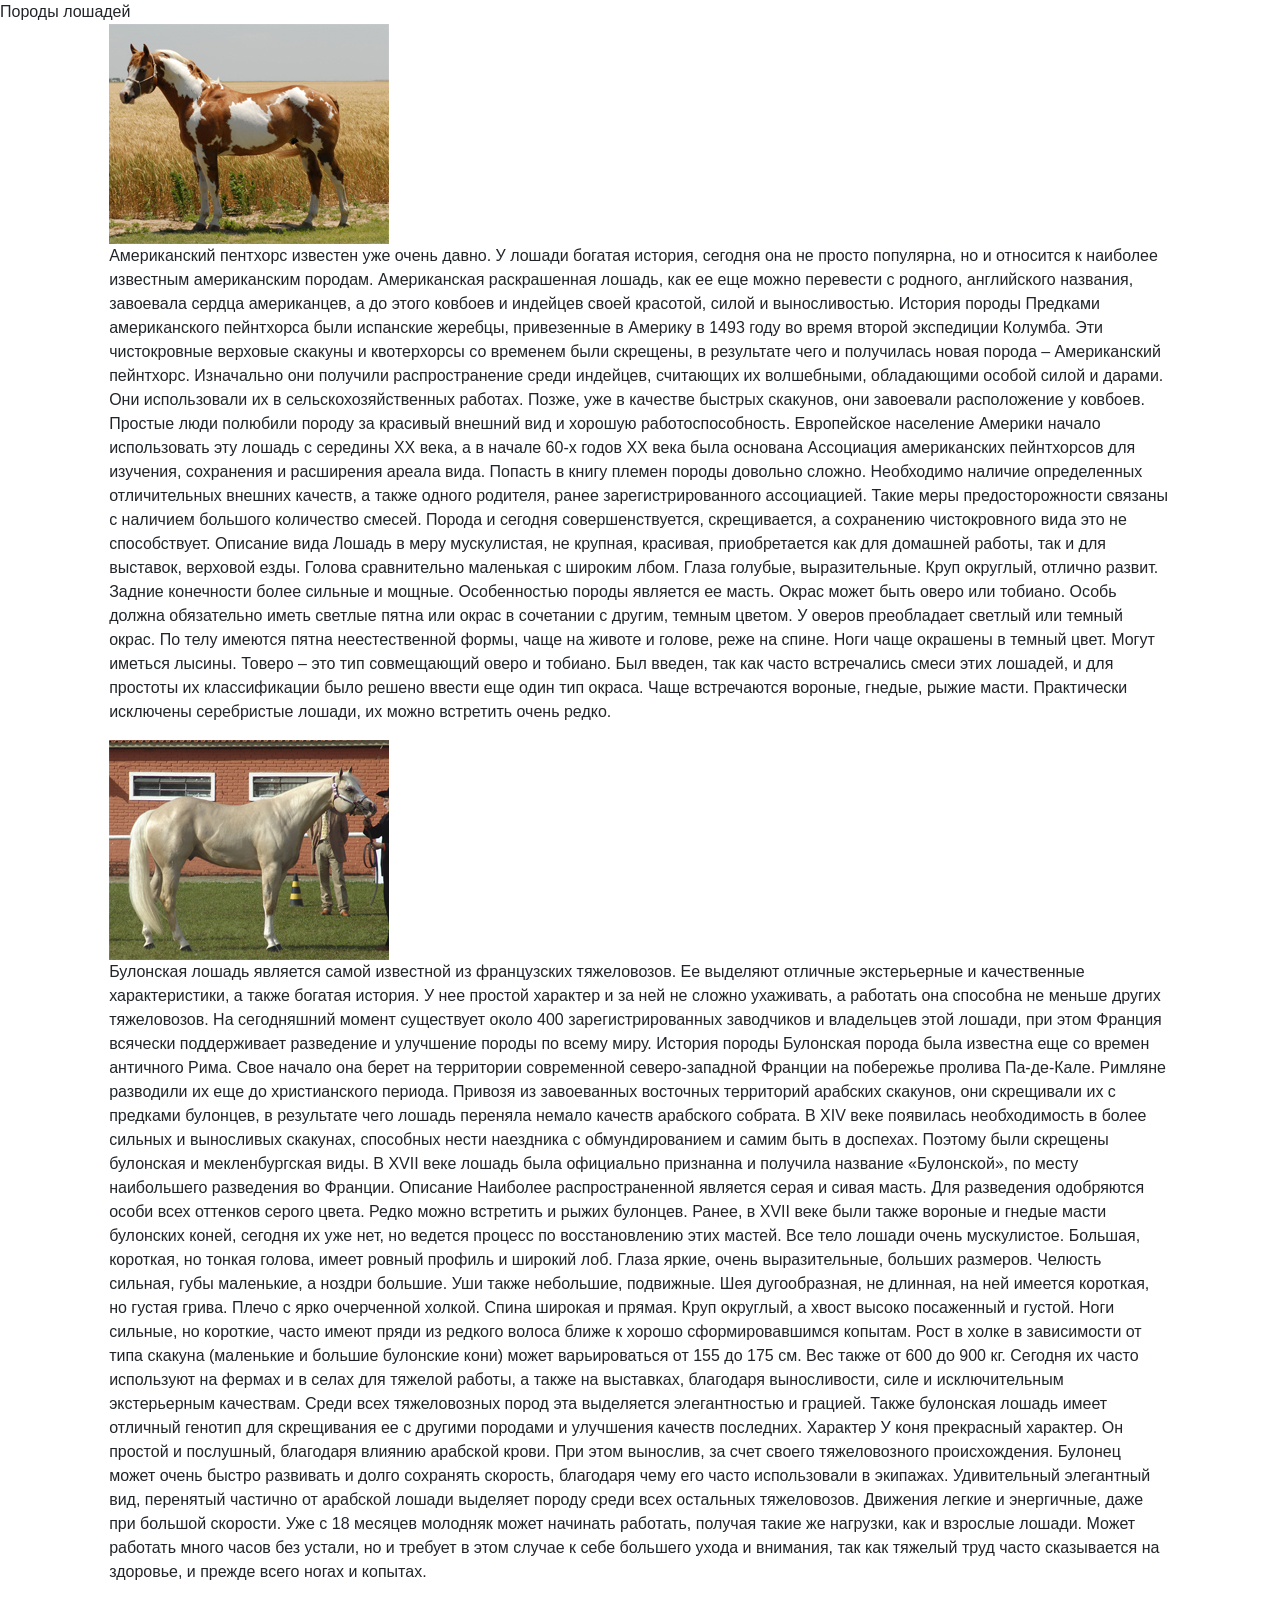
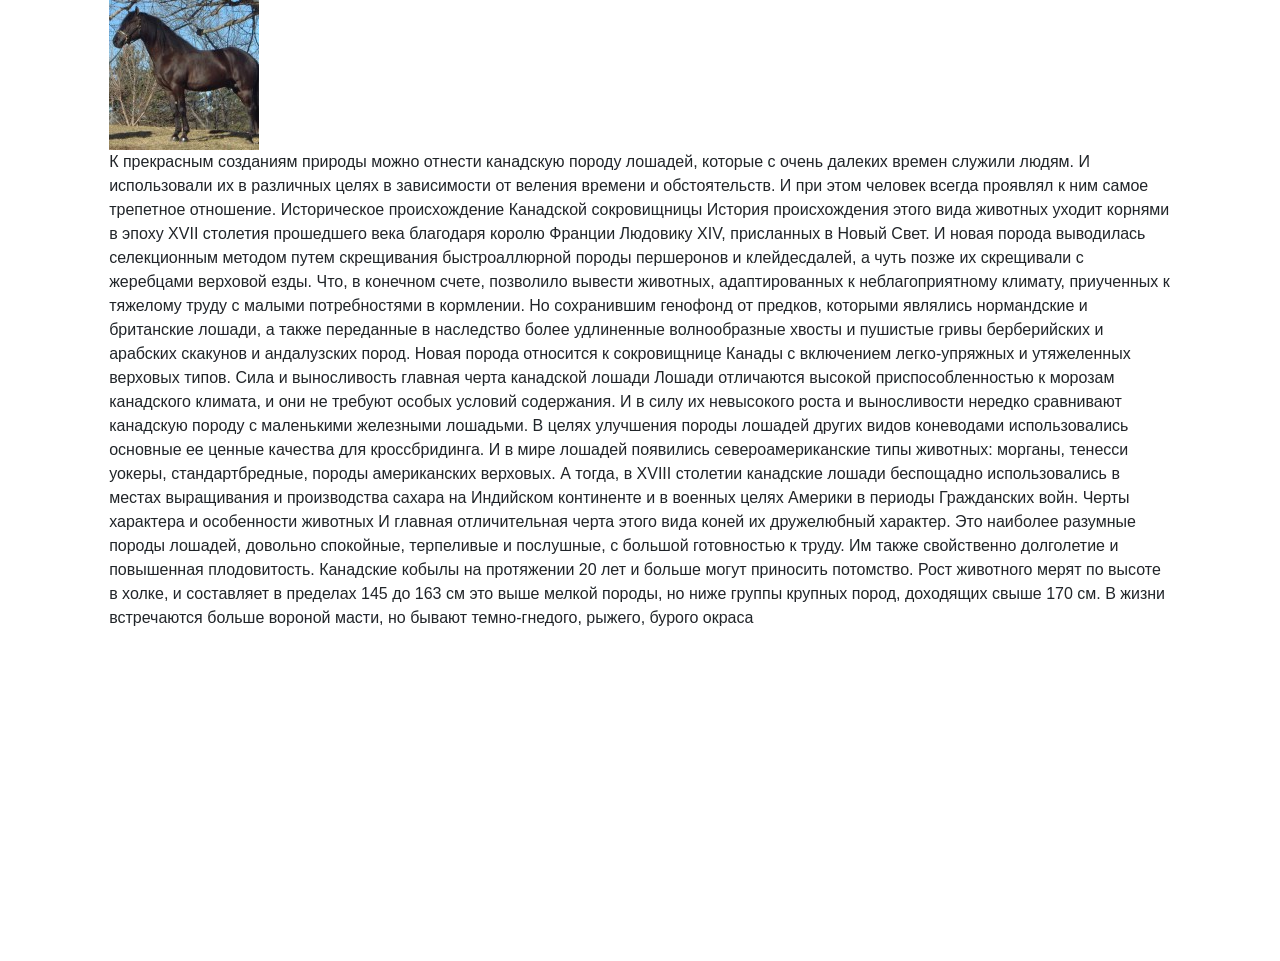
==== index1.html @ a0349586 "Add files via upload" ====
<html lang="ru">
    <head>
        <meta charset="utf-8" />
        <title>Породы лошадей</title>
		<meta name="viewport" content="width=device-width">
		<link rel="stylesheet" href="https://stackpath.bootstrapcdn.com/bootstrap/4.1.3/css/bootstrap.min.css" integrity="sha384-MCw98/SFnGE8fJT3GXwEOngsV7Zt27NXFoaoApmYm81iuXoPkFOJwJ8ERdknLPMO" crossorigin="anonymous">
		<link rel="stylesheet" type="text/css" href="slick/slick.css"/>
		<link rel="stylesheet" type="text/css" href="slick/slick-theme.css"/>
		 <link rel="stylesheet" type="text/css" href="css/style1.css">
    </head>
    <body height: 1000px;>
	<div class="conteiner"> 
		<div class="header"> Породы лошадей</div>
	
		<div class="row"> 
			<div class="col-md-1 col-xs-12 col-sm-12 left" > 
				
		</div>
				<div class="col-md-10 col-xs-12 col-sm-12 offset-2 "  style="margin-left: 0px;">
				<div class="galereya" style="margin-top:0px">
				<div class="background"> <img class="background1" src="ava_paint.jpg"> 
				<p  > Американский пентхорс известен уже очень давно. У лошади богатая история, сегодня она не просто популярна, но и относится к наиболее известным американским породам. Американская раскрашенная лошадь, как ее еще можно перевести с родного, английского названия, завоевала сердца американцев, а до этого ковбоев и индейцев своей красотой, силой и выносливостью.

История породы
Предками американского пейнтхорса были испанские жеребцы, привезенные в Америку в 1493 году во время второй экспедиции Колумба. Эти чистокровные верховые скакуны и квотерхорсы со временем были скрещены, в результате чего и получилась новая порода – Американский пейнтхорс. Изначально они получили распространение среди индейцев, считающих их волшебными, обладающими особой силой и дарами. Они использовали их в сельскохозяйственных работах. Позже, уже в качестве быстрых скакунов, они завоевали расположение у ковбоев. Простые люди полюбили породу за красивый внешний вид и хорошую работоспособность.

Европейское население Америки начало использовать эту лошадь с середины XX века, а в начале 60-х годов XX века была основана Ассоциация американских пейнтхорсов для изучения, сохранения и расширения ареала вида. Попасть в книгу племен породы довольно сложно. Необходимо наличие определенных отличительных внешних качеств, а также одного родителя, ранее зарегистрированного ассоциацией. Такие меры предосторожности связаны с наличием большого количество смесей. Порода и сегодня совершенствуется, скрещивается, а сохранению чистокровного вида это не способствует.

Описание вида
Лошадь в меру мускулистая, не крупная, красивая, приобретается как для домашней работы, так и для выставок, верховой езды. Голова сравнительно маленькая с широким лбом. Глаза голубые, выразительные. Круп округлый, отлично развит. Задние конечности более сильные и мощные.

Особенностью породы является ее масть. Окрас может быть оверо или тобиано. Особь должна обязательно иметь светлые пятна или окрас в сочетании с другим, темным цветом.

У оверов преобладает светлый или темный окрас. По телу имеются пятна неестественной формы, чаще на животе и голове, реже на спине. Ноги чаще окрашены в темный цвет. Могут иметься лысины.
	Товеро – это тип совмещающий оверо и тобиано. Был введен, так как часто встречались смеси этих лошадей, и для простоты их классификации было решено ввести еще один тип окраса. Чаще встречаются вороные, гнедые, рыжие масти. Практически исключены серебристые лошади, их можно встретить очень редко.</p>	</div>
				<div> <img class="background1" src="boo522.jpg"> 
				<p> Булонская лошадь является самой известной из французских тяжеловозов. Ее выделяют отличные экстерьерные и качественные характеристики, а также богатая история. У нее простой характер и за ней не сложно ухаживать, а работать она способна не меньше других тяжеловозов.

На сегодняшний момент существует около 400 зарегистрированных заводчиков и владельцев этой лошади, при этом Франция всячески поддерживает разведение и улучшение породы по всему миру.
История породы
Булонская порода была известна еще со времен античного Рима. Свое начало она берет на территории современной северо-западной Франции на побережье пролива Па-де-Кале. Римляне разводили их еще до христианского периода. Привозя из завоеванных восточных территорий арабских скакунов, они скрещивали их с предками булонцев, в результате чего лошадь переняла немало качеств арабского собрата. В XIV веке появилась необходимость в более сильных и выносливых скакунах, способных нести наездника с обмундированием и самим быть в доспехах. Поэтому были скрещены булонская и мекленбургская виды. В XVII веке лошадь была официально признанна и получила название «Булонской», по месту наибольшего разведения во Франции.
Описание
Наиболее распространенной является серая и сивая масть. Для разведения одобряются особи всех оттенков серого цвета. Редко можно встретить и рыжих булонцев. Ранее, в XVII веке были также вороные и гнедые масти булонских коней, сегодня их уже нет, но ведется процесс по восстановлению этих мастей.

Все тело лошади очень мускулистое. Большая, короткая, но тонкая голова, имеет ровный профиль и широкий лоб. Глаза яркие, очень выразительные, больших размеров. Челюсть сильная, губы маленькие, а ноздри большие. Уши также небольшие, подвижные. Шея дугообразная, не длинная, на ней имеется короткая, но густая грива. Плечо с ярко очерченной холкой. Спина широкая и прямая. Круп округлый, а хвост высоко посаженный и густой. Ноги сильные, но короткие, часто имеют пряди из редкого волоса ближе к хорошо сформировавшимся копытам.
	Рост в холке в зависимости от типа скакуна (маленькие и большие булонские кони) может варьироваться от 155 до 175 см. Вес также от 600 до 900 кг.

Сегодня их часто используют на фермах и в селах для тяжелой работы, а также на выставках, благодаря выносливости, силе и исключительным экстерьерным качествам. Среди всех тяжеловозных пород эта выделяется элегантностью и грацией. Также булонская лошадь имеет отличный генотип для скрещивания ее с другими породами и улучшения качеств последних.

Характер
У коня прекрасный характер. Он простой и послушный, благодаря влиянию арабской крови. При этом вынослив, за счет своего тяжеловозного происхождения. Булонец может очень быстро развивать и долго сохранять скорость, благодаря чему его часто использовали в экипажах. Удивительный элегантный вид, перенятый частично от арабской лошади выделяет породу среди всех остальных тяжеловозов. Движения легкие и энергичные, даже при большой скорости.
Уже с 18 месяцев молодняк может начинать работать, получая такие же нагрузки, как и взрослые лошади. Может работать много часов без устали, но и требует в этом случае к себе большего ухода и внимания, так как тяжелый труд часто сказывается на здоровье, и прежде всего ногах и копытах.
				</p>	 </div>
				<div> <img class="background1" src="canad7-150x150.jpg"> 
					<p> К прекрасным созданиям природы можно отнести канадскую породу лошадей, которые с очень далеких времен служили людям.
И использовали их в различных целях в зависимости от веления времени и обстоятельств. И при этом человек всегда проявлял к ним самое трепетное отношение.

Историческое происхождение Канадской сокровищницы
История происхождения этого вида животных уходит корнями в эпоху XVII столетия прошедшего века благодаря королю Франции Людовику XIV, присланных в Новый Свет. И новая порода выводилась селекционным методом путем скрещивания быстроаллюрной породы першеронов и клейдесдалей, а чуть позже их скрещивали с жеребцами верховой езды. Что, в конечном счете, позволило вывести животных, адаптированных к неблагоприятному климату, приученных к тяжелому труду с малыми потребностями в кормлении. Но сохранившим генофонд от предков, которыми являлись нормандские и британские лошади, а также переданные в наследство более удлиненные волнообразные хвосты и пушистые гривы берберийских и арабских скакунов и андалузских пород. Новая порода относится к сокровищнице Канады с включением легко-упряжных и утяжеленных верховых типов.

Сила и выносливость главная черта канадской лошади
Лошади отличаются высокой приспособленностью к морозам канадского климата, и они не требуют особых условий содержания. И в силу их невысокого роста и выносливости нередко сравнивают канадскую породу с маленькими железными лошадьми.

В целях улучшения породы лошадей других видов коневодами использовались основные ее ценные качества для кроссбридинга. И в мире лошадей появились североамериканские типы животных: морганы, тенесси уокеры, стандартбредные, породы американских верховых. А тогда, в XVIII столетии канадские лошади беспощадно использовались в местах выращивания и производства сахара на Индийском континенте и в военных целях Америки в периоды Гражданских войн.
Черты характера и особенности животных
И главная отличительная черта этого вида коней их дружелюбный характер. Это наиболее разумные породы лошадей, довольно спокойные, терпеливые и послушные, с большой готовностью к труду. Им также свойственно долголетие и повышенная плодовитость. Канадские кобылы на протяжении 20 лет и больше могут приносить потомство. Рост животного мерят по высоте в холке, и составляет в пределах 145 до 163 см это выше мелкой породы, но ниже группы крупных пород, доходящих свыше 170 см. В жизни встречаются больше вороной масти, но бывают темно-гнедого, рыжего, бурого окраса
</p>
</div>
					
				<div> <iframe width="560" height="315" src="https://www.youtube.com/embed/XWEa0Dd_Vxs" frameborder="0" allow="accelerometer; autoplay; encrypted-media; gyroscope; picture-in-picture" allowfullscreen></iframe>
					</div>
				
		</div>
  
		
		<div class="footer" >
			
		</div>	</div> 
	
	<script src="https://code.jquery.com/jquery-3.3.1.slim.min.js" integrity="sha384-q8i/X+965DzO0rT7abK41JStQIAqVgRVzpbzo5smXKp4YfRvH+8abtTE1Pi6jizo" crossorigin="anonymous"></script>
	<script src="https://cdnjs.cloudflare.com/ajax/libs/popper.js/1.14.3/umd/popper.min.js" integrity="sha384-ZMP7rVo3mIykV+2+9J3UJ46jBk0WLaUAdn689aCwoqbBJiSnjAK/l8WvCWPIPm49" crossorigin="anonymous"></script>
	<script src="https://stackpath.bootstrapcdn.com/bootstrap/4.1.3/js/bootstrap.min.js" integrity="sha384-ChfqqxuZUCnJSK3+MXmPNIyE6ZbWh2IMqE241rYiqJxyMiZ6OW/JmZQ5stwEULTy" crossorigin="anonymous"></script>
	<script type="text/javascript" src="slick/slick.js"></script>
	<script type="text/javascript">  </script>
	<script> $(document).ready(function(){
      $('.galereya').slick({
        SlidesToShow: 1,
		autoplay: true,
      });
    }); </script>
	
	</body>
</html>
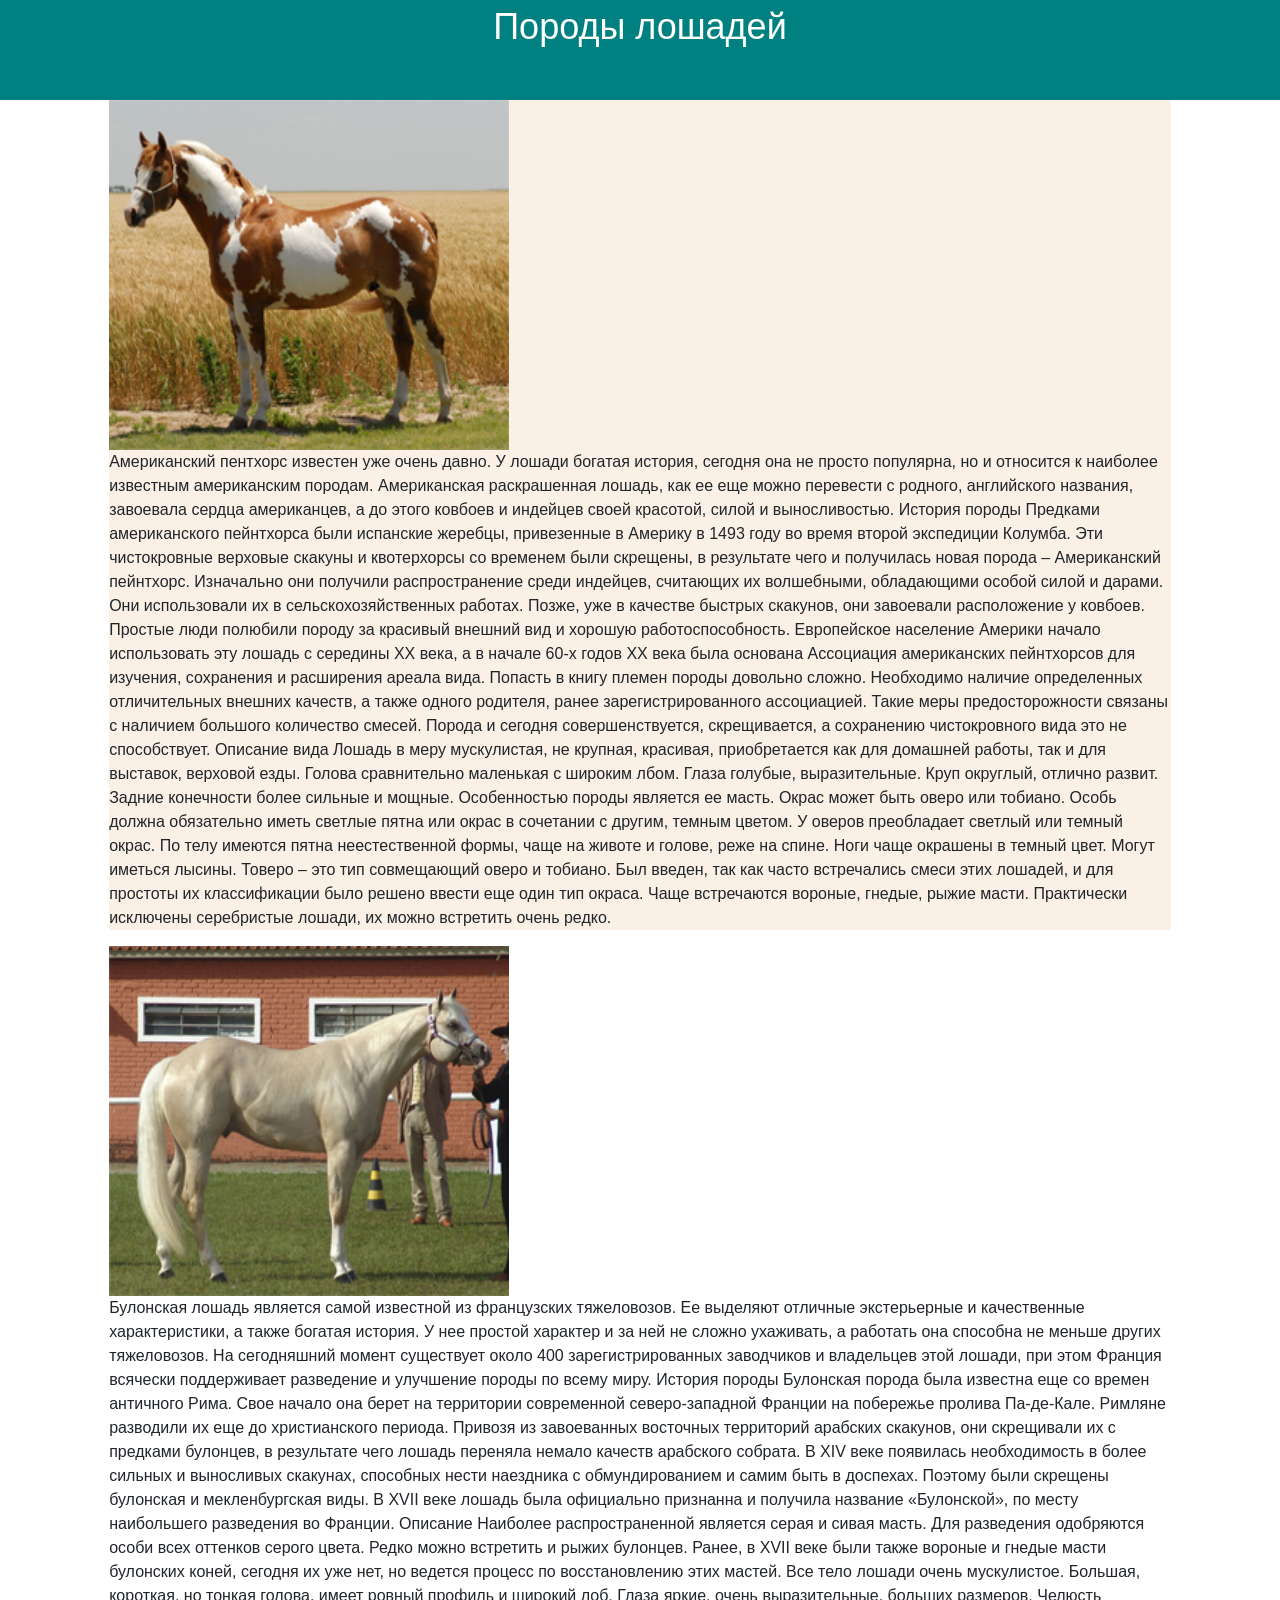
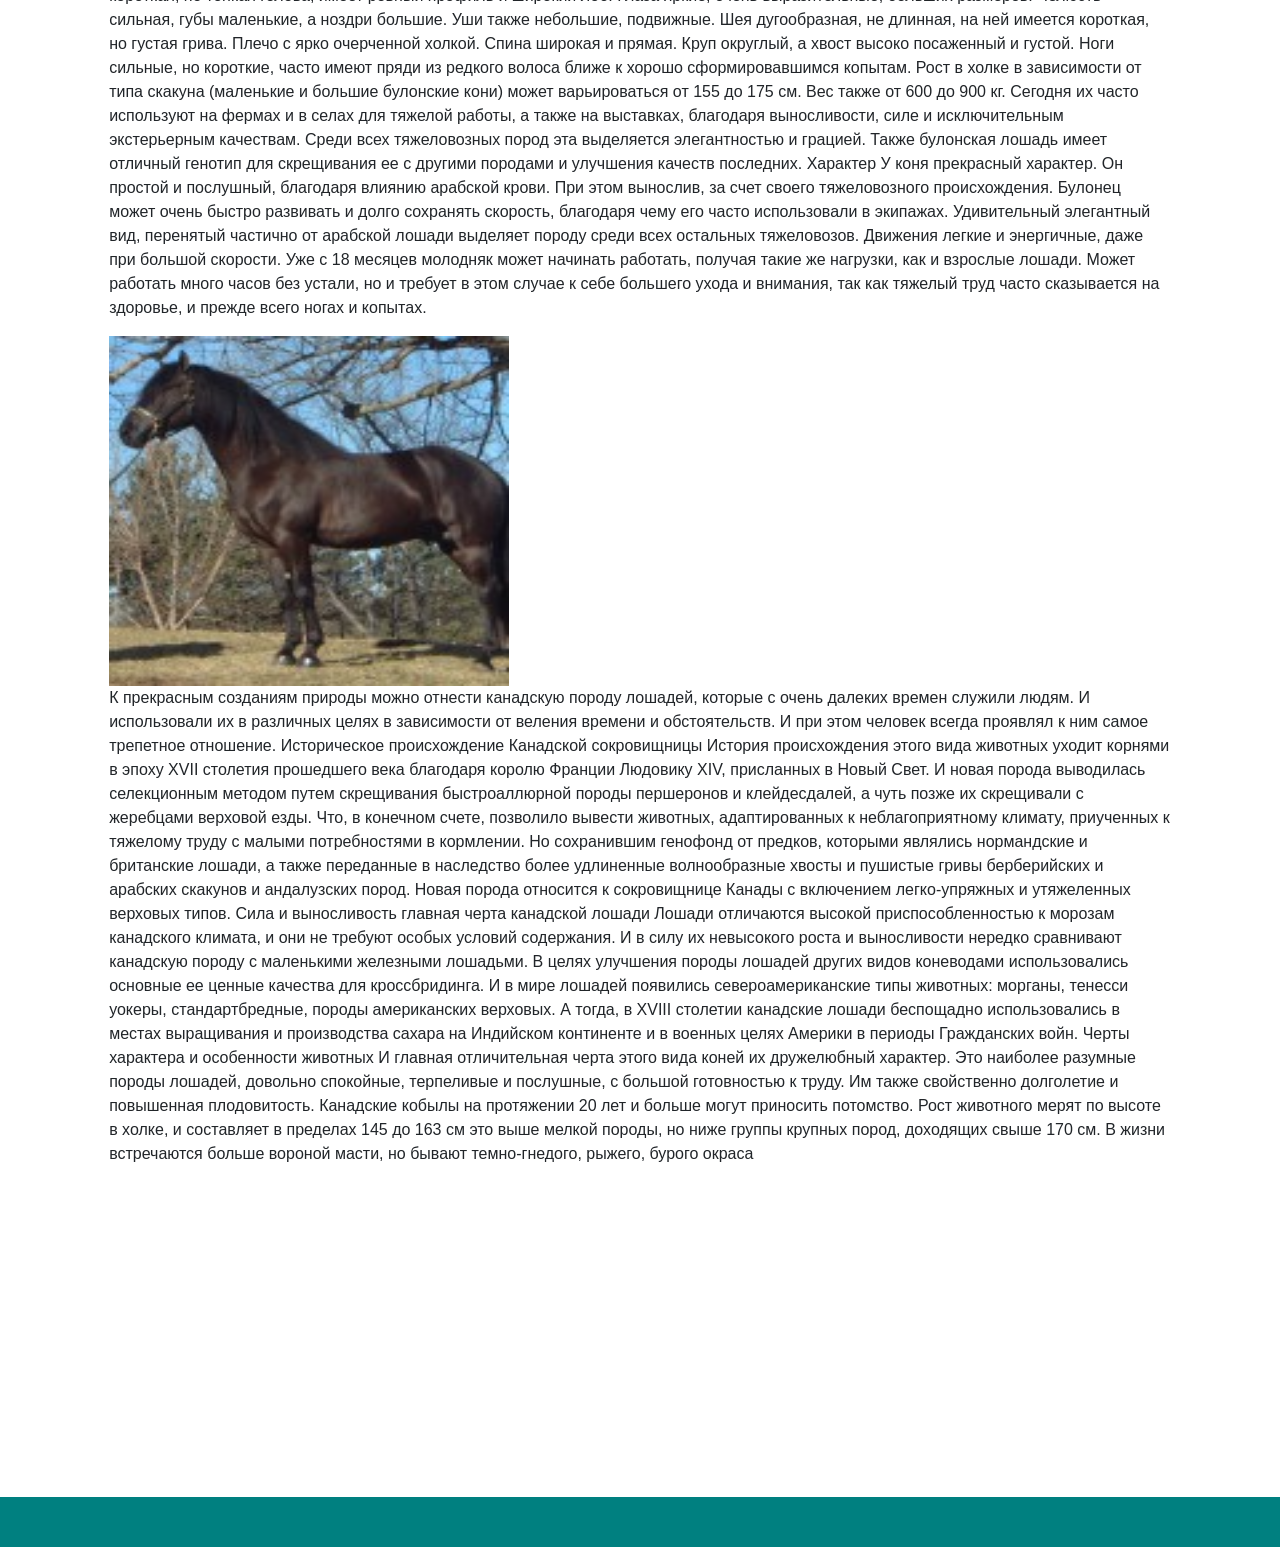
==== commit 0abe4e9b: "Update index1.html" ====
--- a/index1.html
+++ b/index1.html
@@ -4,9 +4,9 @@
         <title>Породы лошадей</title>
 		<meta name="viewport" content="width=device-width">
 		<link rel="stylesheet" href="https://stackpath.bootstrapcdn.com/bootstrap/4.1.3/css/bootstrap.min.css" integrity="sha384-MCw98/SFnGE8fJT3GXwEOngsV7Zt27NXFoaoApmYm81iuXoPkFOJwJ8ERdknLPMO" crossorigin="anonymous">
-		<link rel="stylesheet" type="text/css" href="slick/slick.css"/>
-		<link rel="stylesheet" type="text/css" href="slick/slick-theme.css"/>
-		 <link rel="stylesheet" type="text/css" href="css/style1.css">
+		<link rel="stylesheet" type="text/css" href="slick.css"/>
+		<link rel="stylesheet" type="text/css" href="slick-theme.css"/>
+		 <link rel="stylesheet" type="text/css" href="style1.css">
     </head>
     <body height: 1000px;>
 	<div class="conteiner"> 
@@ -90,4 +90,4 @@
     }); </script>
 	
 	</body>
-</html>+</html>
--- a/style1.css
+++ b/style1.css
@@ -0,0 +1,39 @@
+.header{
+	background: #008080;
+	height: 100px;
+	text-align: center;
+	font-size: 36px;
+	color: white;
+}
+.left {
+	height: 670px;
+	background: url(../../img/background45.jpg);} 
+.footer{
+	background: #008080;
+height: 50px;
+font-size: 26 px;
+	color: white;
+	width: 1400;
+	margin-left: -120;}
+.section {
+height: 300;}
+.background {background:#FAF0E6;} 
+.background1 {
+	width: 400px;
+	height: 350px;
+	text-align: center;
+	font-size: 16px;
+	;
+	}
+	
+	
+	
+@media screen and (max-width: 576px) {
+	.left {
+height: 100px;}
+	.background1 {
+		width: 250;
+	height: 300;
+	position: center;}
+	.footer {
+height: 90 px;}}
